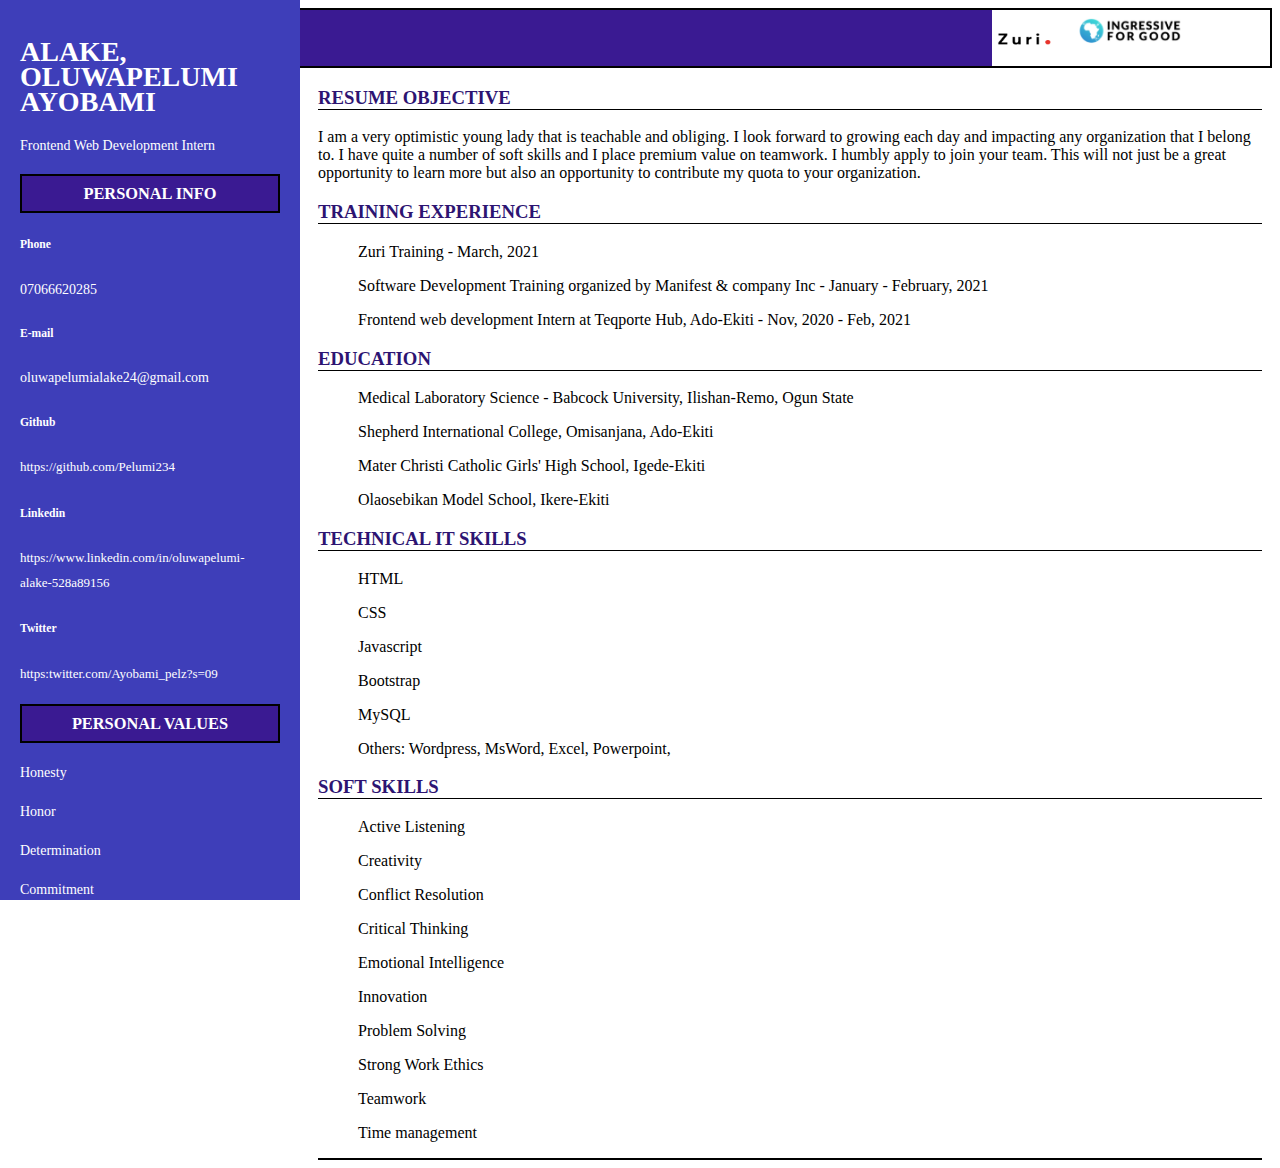
==== index.html @ 4171aa8a "this is a resume and a printname program" ====
<!DOCTYPE html>
<html lang="en">
<head>
    <meta charset="UTF-8">
    <meta name="viewport" content="width=device-width, initial-scale=1.0">
    <title>Document</title>
    <link rel="stylesheet" href="style.css">
</head>
<body>
    
    <div class="logo">
        <a href="https://ingressive.org/"><img src="./Screenshot (250).png"  alt="HNGi8/i4g logo"></a>
        <a href="https://internship.zuri.team/"><img src="./Screenshot_20210818-013554.png" width="64" height="64" alt="Zuri logo"></a>
    </div>
    <div class="row">
      <div class="sidebar">
            <h1>ALAKE, OLUWAPELUMI AYOBAMI</h1>
            <p>Frontend Web Development Intern</p>
            <h3>PERSONAL INFO
                <h5>Phone</h5>
                <p>07066620285</p>
                <h5>E-mail</h5>
                <p>oluwapelumialake24@gmail.com</p>
                <h5>Github</h5>
                <a href="https://github.com/Pelumi234">https://github.com/Pelumi234</a>
                <h5>Linkedin</h5>
                <a href="https://www.linkedin.com/in/oluwapelumi-alake-528a89156">https://www.linkedin.com/in/oluwapelumi-alake-528a89156</a>
                <h5>Twitter</h5>
                <a href="https:twitter.com/Ayobami_pelz?s=09">https:twitter.com/Ayobami_pelz?s=09</a>
        </h3>
        <h3>PERSONAL VALUES</h3>
            <p>Honesty</p>
            <p>Honor</p>
            <P>Determination</P>
            <p>Commitment</p>
            <p>Discipline</p>    
      </div>
    </div>
    <div class="main">
        <div class="resume-summary">
            <H3>RESUME OBJECTIVE</H3>
            <p>I am a very optimistic young lady that is teachable and obliging. I look forward to growing each day and impacting any organization that I belong to. I have quite a number of soft skills and I place premium value on teamwork. I humbly apply to join your team. This will not just be a great opportunity to learn more but also an opportunity to contribute my quota to your organization.</p>
        </div>
        <div>
            <h3>TRAINING EXPERIENCE</h3>
            <li type="none">  
               <ul>Zuri Training - March, 2021</ul>  
               <ul>Software Development Training organized by Manifest & company Inc - January - February, 2021</ul> 
               <ul>Frontend web development Intern at Teqporte Hub, Ado-Ekiti - Nov, 2020 - Feb, 2021</ul>
            </li>
        </div>
        <div>
            <h3>EDUCATION</h3>
            <ul> Medical Laboratory Science - Babcock University, Ilishan-Remo, Ogun State </ul>
            <ul>Shepherd International College, Omisanjana, Ado-Ekiti</ul>
            <ul>Mater Christi Catholic Girls' High School, Igede-Ekiti</ul>
            <ul>Olaosebikan Model School, Ikere-Ekiti</ul>
        </div>
        <div>
            <h3>TECHNICAL IT SKILLS</h3>
            <li type="none">
                <ul>HTML</ul>
                <ul>CSS</ul>
                <ul>Javascript</ul>
                <ul>Bootstrap</ul>
                <ul>MySQL</ul>
                <ul>Others: Wordpress, MsWord, Excel, Powerpoint,</ul>
            </li>
        </div>
        <div>
            <h3>SOFT SKILLS</h3>
            <li type="none">
                <ul>Active Listening</ul>
                <ul> Creativity </ul>
                <ul>Conflict Resolution</ul> 
                <ul>Critical Thinking</ul>
                <ul>Emotional Intelligence</ul>
                <ul>Innovation</ul>
                <ul>Problem Solving</ul> 
                <ul>Strong Work Ethics</ul> 
                <ul>Teamwork</ul>
                <ul>Time management</ul>
            </li>
        </div>
        <div class="footer"></div>
    </div>
</body>
</html>
---- style.css ----
*{
    box-sizing: border-box;
    font-family: Cambria, Cochin, Georgia, Times, 'Times New Roman', serif;
}
.logo{
    height: 60px;
    background: rgb(58, 26, 146);
    border: solid 2px #000000;
}
.sidebar{
    padding: 20px;
    text-align: left;
    font-size: 14px;
    background: rgb(62, 62, 185);
    color: white;
    height: 100%;
    width: 300px;
    position: fixed;
    z-index: 1;
    top: 0;
    left: 0;
    line-height: 25px;
    overflow-x: hidden;
    padding-top: 20px;
}
.sidebar a{
    padding: 0px 6px 2px 0px;
    text-decoration: none;
    font-size: 13px;
    color: white;
    display: block;
}
.sidebar a:hover{
    color: rgb(218, 63, 63);
}
.row h3{
    padding: 5px;
    border: 2px solid black;
    background-color: rgb(58, 26, 146);
    text-align: center;
}
.main{
    margin-left: 300px;
    padding: 0px 10px;
}
.main h3{
    color: rgb(45,20, 114);
    border-bottom: 1px solid black;
}
.footer{
    padding: 0px;
    text-align: center;
    background: rgb(45, 20 114);
    border-bottom: 2px solid;
}
img{
    max-width: 100%;
    max-height: 100%;
    float: right;
    display: block;
    margin-left: auto;
    margin-right: auto;
}
@media screen and (max-width: 768px){
    .sidebar{
        width: 240px;
        height: 100%;
    }
    .main{
        margin-left: 260px;
    }
    .logo{
        width: 123%;
    }
    img{
        max-width: 100%;
        max-height: 100%;
    }
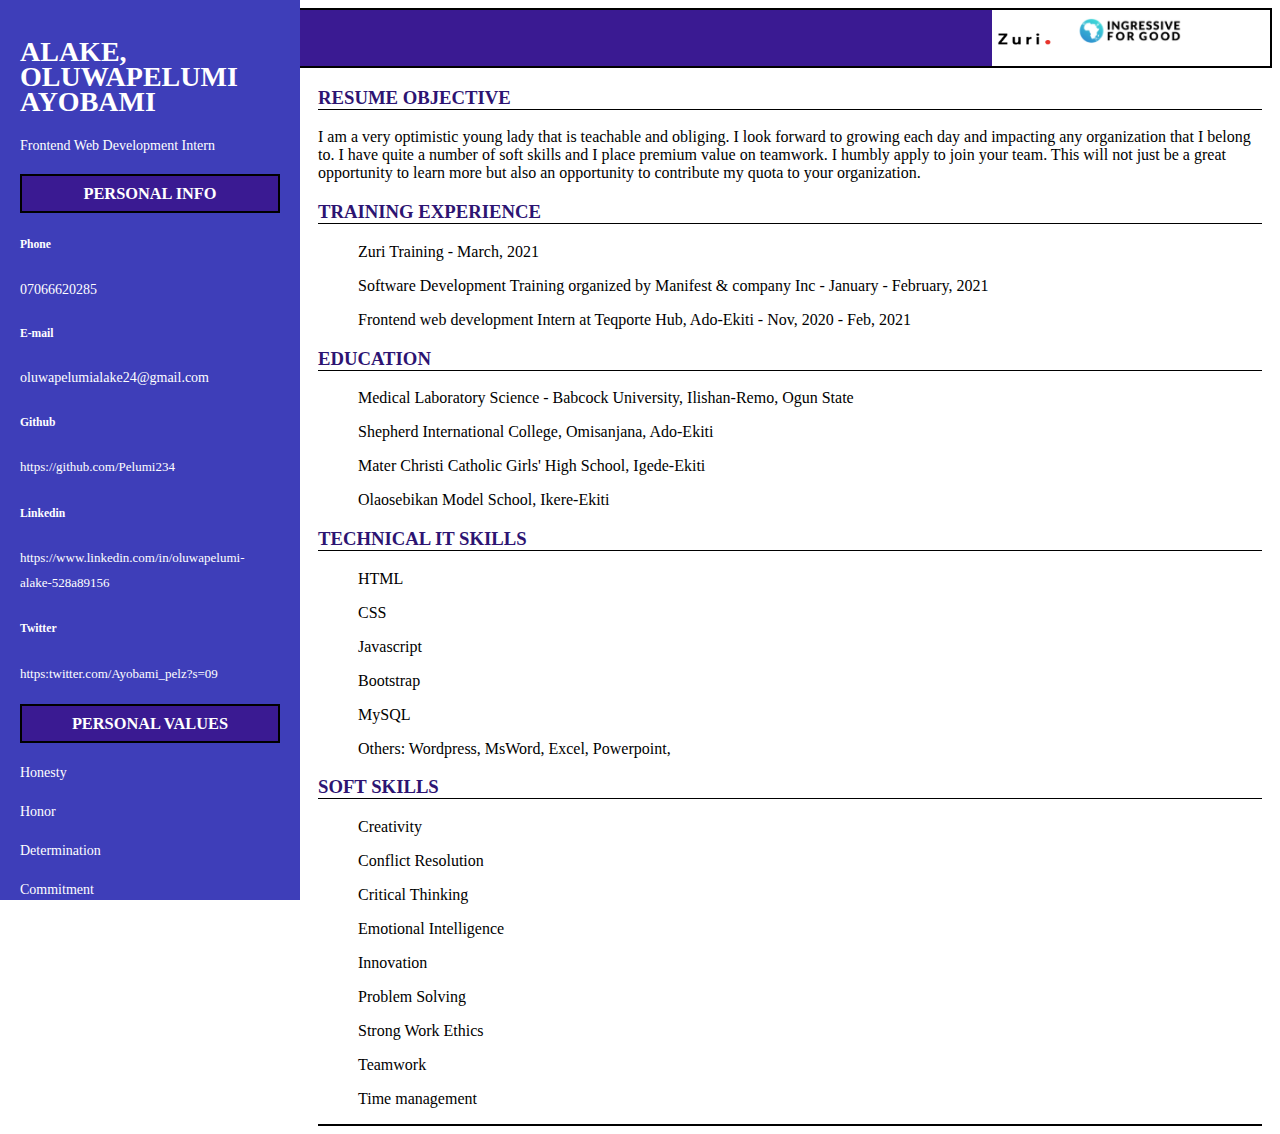
==== commit 21787834: "this is a resume and a program that prints name" ====
--- a/index.html
+++ b/index.html
@@ -5,6 +5,7 @@
     <meta name="viewport" content="width=device-width, initial-scale=1.0">
     <title>Document</title>
     <link rel="stylesheet" href="style.css">
+
 </head>
 <body>
     
@@ -70,7 +71,6 @@
         <div>
             <h3>SOFT SKILLS</h3>
             <li type="none">
-                <ul>Active Listening</ul>
                 <ul> Creativity </ul>
                 <ul>Conflict Resolution</ul> 
                 <ul>Critical Thinking</ul>
@@ -84,5 +84,6 @@
         </div>
         <div class="footer"></div>
     </div>
+    <script src="programName.js"></script>
 </body>
 </html>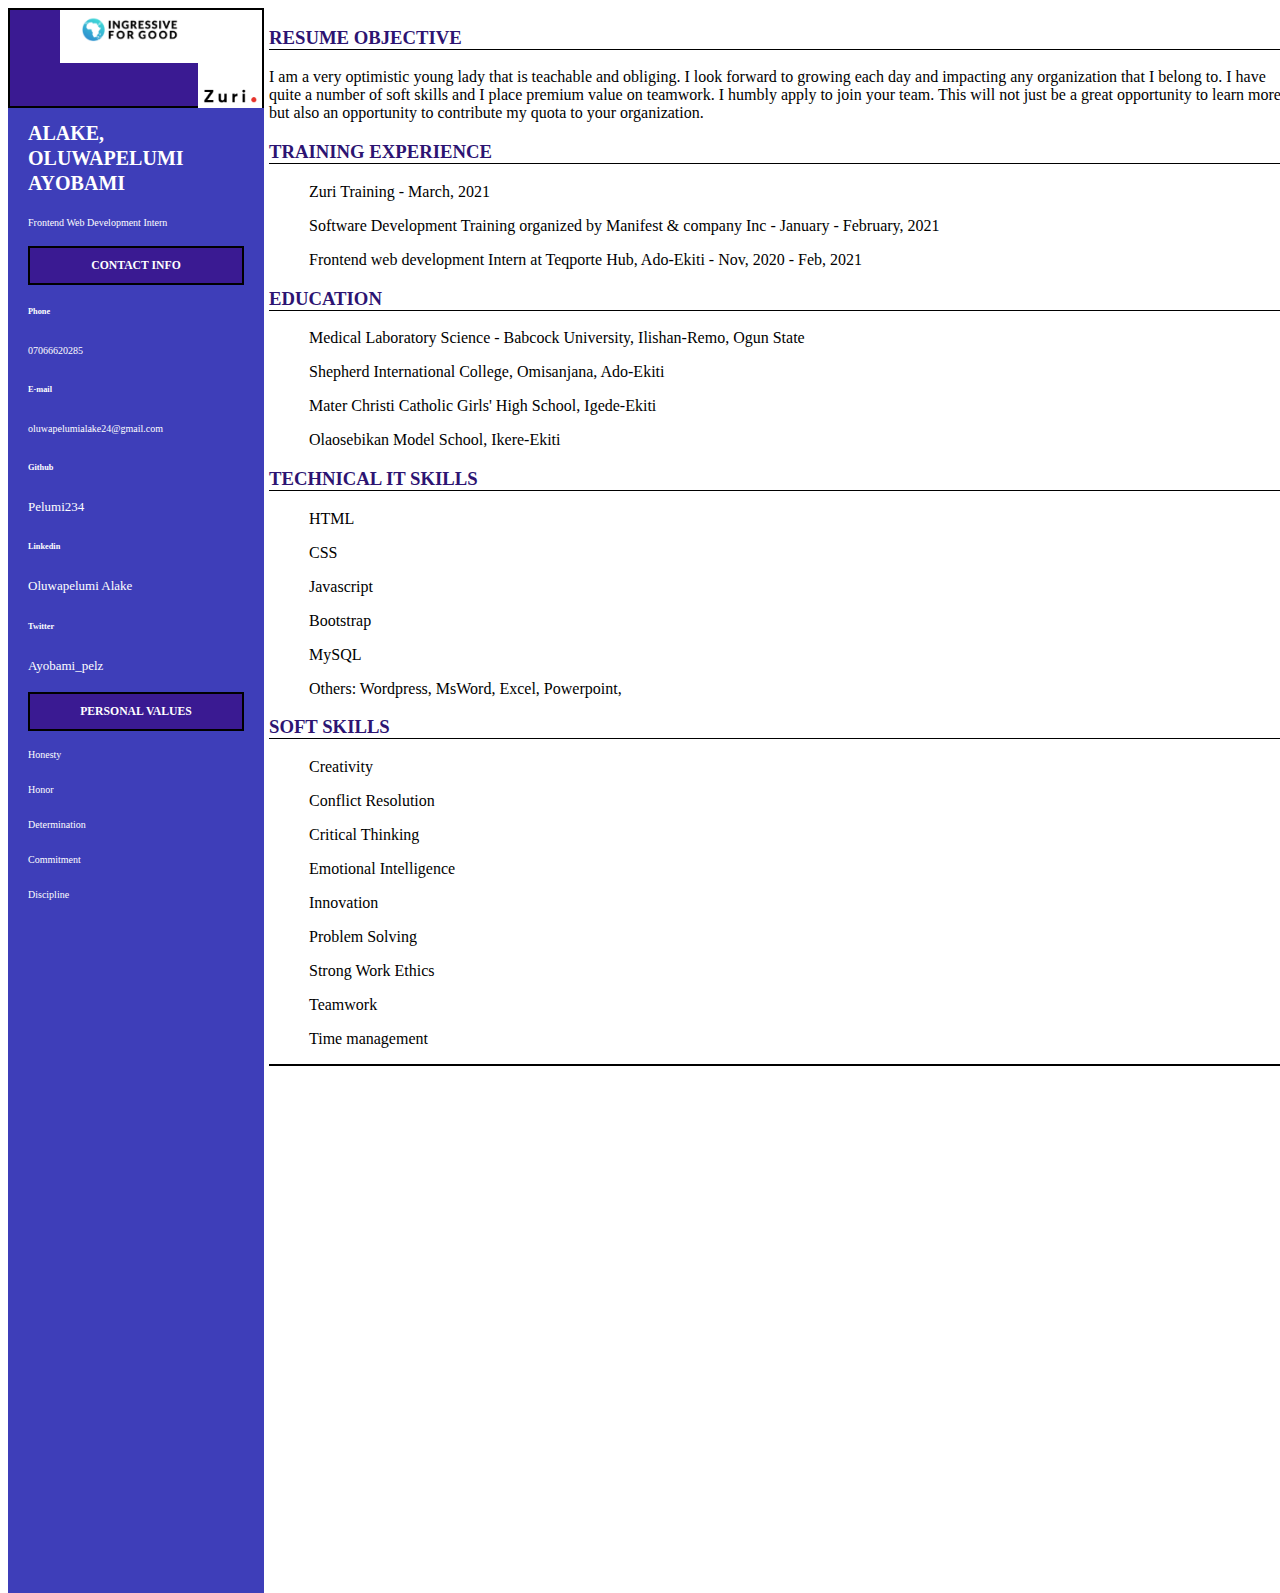
==== commit 789639e4: "this is my resume and a program that prints name" ====
--- a/index.html
+++ b/index.html
@@ -17,19 +17,19 @@
       <div class="sidebar">
             <h1>ALAKE, OLUWAPELUMI AYOBAMI</h1>
             <p>Frontend Web Development Intern</p>
-            <h3>PERSONAL INFO
+            <h3>CONTACT INFO
                 <h5>Phone</h5>
                 <p>07066620285</p>
                 <h5>E-mail</h5>
                 <p>oluwapelumialake24@gmail.com</p>
                 <h5>Github</h5>
-                <a href="https://github.com/Pelumi234">https://github.com/Pelumi234</a>
+                <a href="https://github.com/Pelumi234">Pelumi234</a>
                 <h5>Linkedin</h5>
-                <a href="https://www.linkedin.com/in/oluwapelumi-alake-528a89156">https://www.linkedin.com/in/oluwapelumi-alake-528a89156</a>
+                <a href="https://www.linkedin.com/in/oluwapelumi-alake-528a89156">Oluwapelumi Alake</a>
                 <h5>Twitter</h5>
-                <a href="https:twitter.com/Ayobami_pelz?s=09">https:twitter.com/Ayobami_pelz?s=09</a>
-        </h3>
-        <h3>PERSONAL VALUES</h3>
+                <a href="https:twitter.com/Ayobami_pelz?s=09">Ayobami_pelz</a>
+            </h3>
+            <h3>PERSONAL VALUES</h3>
             <p>Honesty</p>
             <p>Honor</p>
             <P>Determination</P>
--- a/style.css
+++ b/style.css
@@ -2,27 +2,32 @@
     box-sizing: border-box;
     font-family: Cambria, Cochin, Georgia, Times, 'Times New Roman', serif;
 }
+body{
+    display: table;
+    width: 100%;
+    height: 100%;
+}
 .logo{
-    height: 60px;
+    height: 100px;
     background: rgb(58, 26, 146);
     border: solid 2px #000000;
 }
 .sidebar{
-    padding: 20px;
+    padding: 0px 20px;
     text-align: left;
-    font-size: 14px;
+    font-size: 10px;
     background: rgb(62, 62, 185);
     color: white;
-    height: 100%;
-    width: 300px;
-    position: fixed;
+    height: 165%;
+    width: 20%;
+    position: absolute;
     z-index: 1;
-    top: 0;
-    left: 0;
     line-height: 25px;
     overflow-x: hidden;
-    padding-top: 20px;
+    display: table-cell;
+    vertical-align: top;
 }
+
 .sidebar a{
     padding: 0px 6px 2px 0px;
     text-decoration: none;
@@ -33,6 +38,15 @@
 .sidebar a:hover{
     color: rgb(218, 63, 63);
 }
+.row .sidebar h1{
+    font-size: 8;
+}
+.sidebar h3{
+    font-size: 14;
+}
+.sidebar p{
+    font-size: 12;
+}
 .row h3{
     padding: 5px;
     border: 2px solid black;
@@ -40,8 +54,11 @@
     text-align: center;
 }
 .main{
-    margin-left: 300px;
-    padding: 0px 10px;
+    /* margin-right: 200px; */
+    padding: 0px 5px;
+    display: table-cell;
+    width: 80%;
+    vertical-align: top;
 }
 .main h3{
     color: rgb(45,20, 114);
@@ -54,25 +71,70 @@
     border-bottom: 2px solid;
 }
 img{
-    max-width: 100%;
-    max-height: 100%;
+    max-width: 80%;
+    max-height: 80%;
     float: right;
     display: block;
-    margin-left: auto;
-    margin-right: auto;
+    /* margin-left: auto;
+    margin-right: auto; */
 }
-@media screen and (max-width: 768px){
+/* media query starts*/
+@media screen and (max-width: 992px){
     .sidebar{
-        width: 240px;
+        width: 40%;
         height: 100%;
     }
     .main{
-        margin-left: 260px;
-    }
-    .logo{
-        width: 123%;
+        margin-left: 297px;
+        width: 60%;
     }
     img{
-        max-width: 100%;
-        max-height: 100%;
-    }+        max-width: 35vh;
+        max-height: 80%;
+    }
+    /* h1{
+        font-size: 12;
+        float: none;
+    } */
+    @media screen and (max-width: 600px) {
+        .sidebar{
+            width: 45%;
+            margin-top: 10vh;
+            text-align: center;
+        }
+        .main{
+            width: 50%;
+            padding-top: 40px;
+            margin-left: 298px;
+            text-align: justify;
+            font-size: 10;
+        }
+        img{
+            width: 80%;
+            float: none;
+            display: inline;
+        }
+        .logo{
+            width: 100%;
+        }
+        .row{
+            padding: 0px 10px;
+            flex-direction: column;
+        }
+        .main li{
+            font-size: 14px;
+        }
+        .main h3{
+            font-size: 16;
+        }
+        .sidebar h1{
+            font-size: 16;
+        }
+        .sidebar h3{
+            font-size: 14;
+        }
+        .sidebar p{
+            font-size: 12;
+        }
+        /* media query ends */
+    }}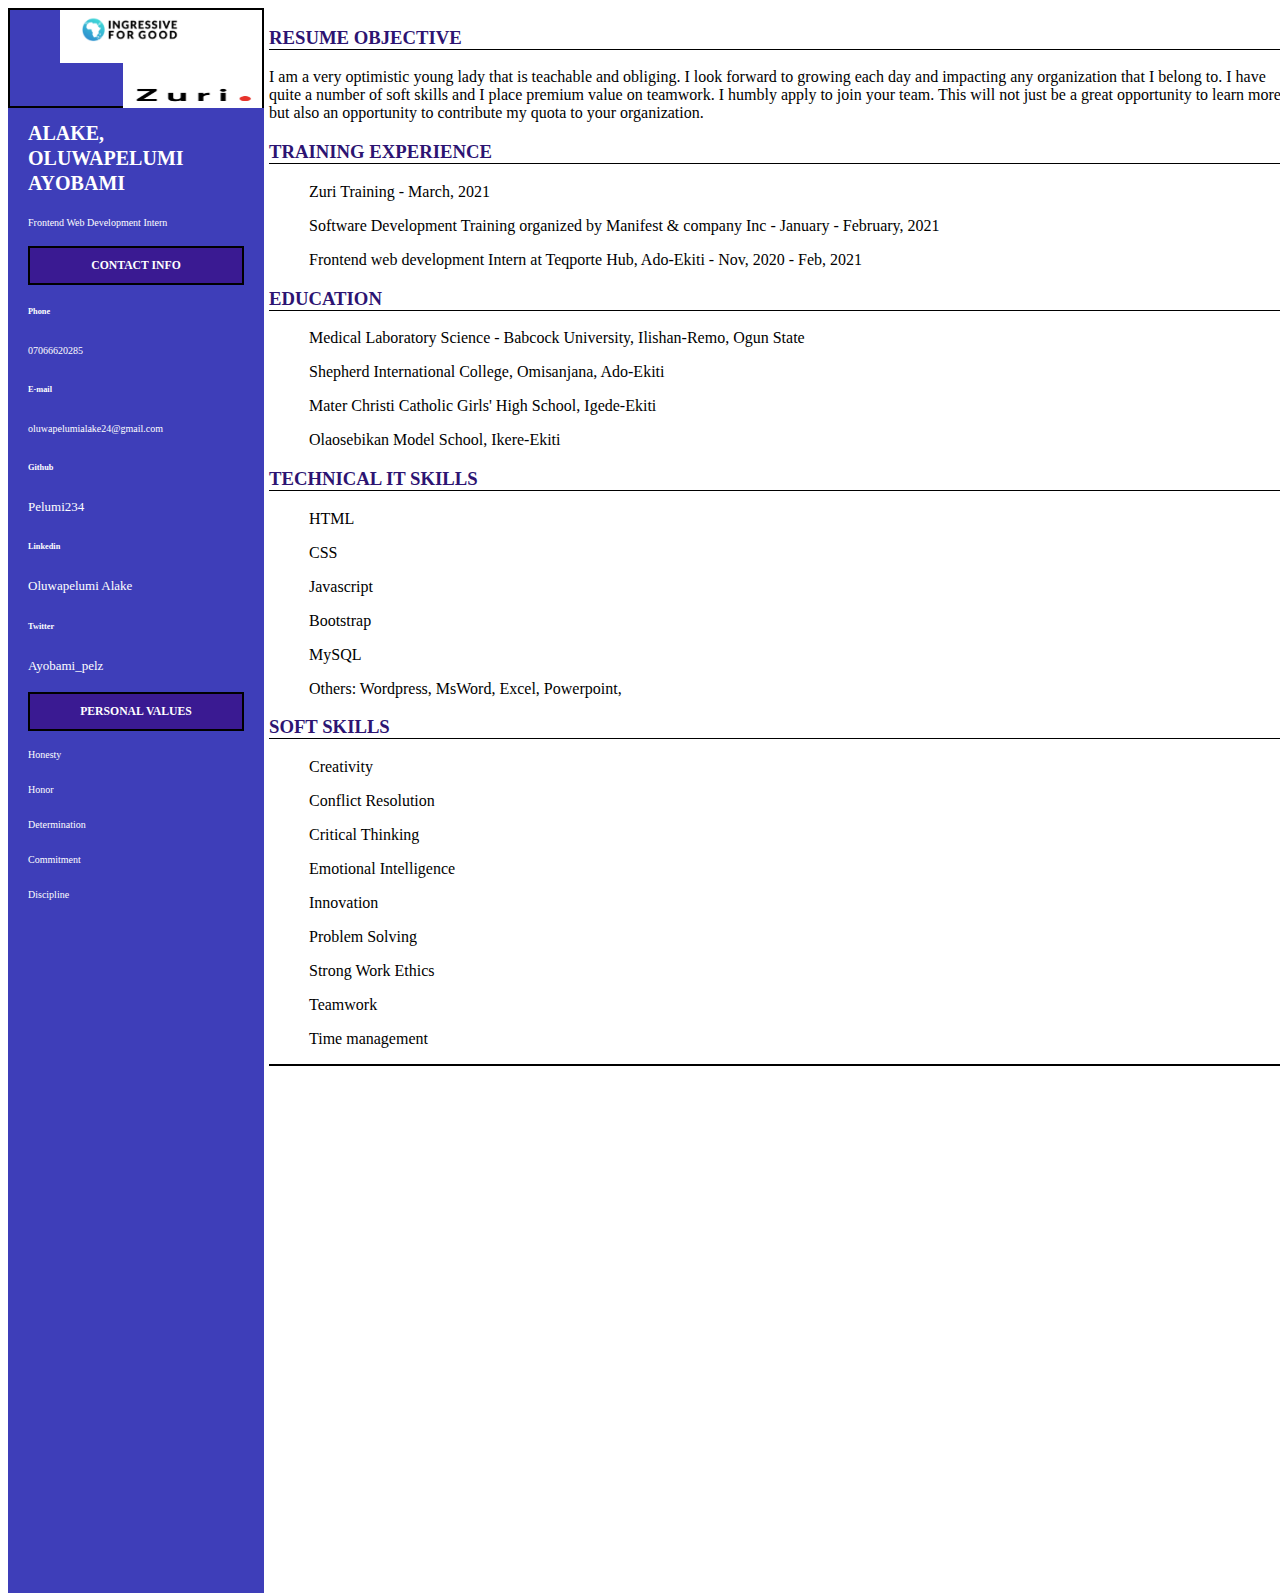
==== commit 5f6963df: "this is my resume and a program that prints name" ====
--- a/index.html
+++ b/index.html
@@ -11,7 +11,7 @@
     
     <div class="logo">
         <a href="https://ingressive.org/"><img src="./Screenshot (250).png"  alt="HNGi8/i4g logo"></a>
-        <a href="https://internship.zuri.team/"><img src="./Screenshot_20210818-013554.png" width="64" height="64" alt="Zuri logo"></a>
+        <a href="https://internship.zuri.team/"><img src="./Screenshot_20210818-013554.png" width="139" height="56" alt="Zuri logo"></a>
     </div>
     <div class="row">
       <div class="sidebar">
--- a/style.css
+++ b/style.css
@@ -9,7 +9,7 @@
 }
 .logo{
     height: 100px;
-    background: rgb(58, 26, 146);
+    background: rgb(62,62, 185);
     border: solid 2px #000000;
 }
 .sidebar{
@@ -82,7 +82,7 @@
 @media screen and (max-width: 992px){
     .sidebar{
         width: 40%;
-        height: 100%;
+        height: 183%;
     }
     .main{
         margin-left: 297px;
@@ -98,16 +98,18 @@
     } */
     @media screen and (max-width: 600px) {
         .sidebar{
-            width: 45%;
+            width: 47%;
             margin-top: 10vh;
             text-align: center;
+            height: 165%;
         }
         .main{
-            width: 50%;
+            width: 43%;
             padding-top: 40px;
             margin-left: 298px;
             text-align: justify;
             font-size: 10;
+            /* padding: 1px; */
         }
         img{
             width: 80%;
@@ -122,19 +124,19 @@
             flex-direction: column;
         }
         .main li{
+            font-size: 10px;
+        }
+        .main h3{
+            font-size: 12px;
+        }
+        .sidebar h1{
             font-size: 14px;
         }
-        .main h3{
-            font-size: 16;
-        }
-        .sidebar h1{
-            font-size: 16;
-        }
         .sidebar h3{
-            font-size: 14;
+            font-size: 12px;
         }
         .sidebar p{
-            font-size: 12;
+            font-size: 10px;
         }
         /* media query ends */
     }}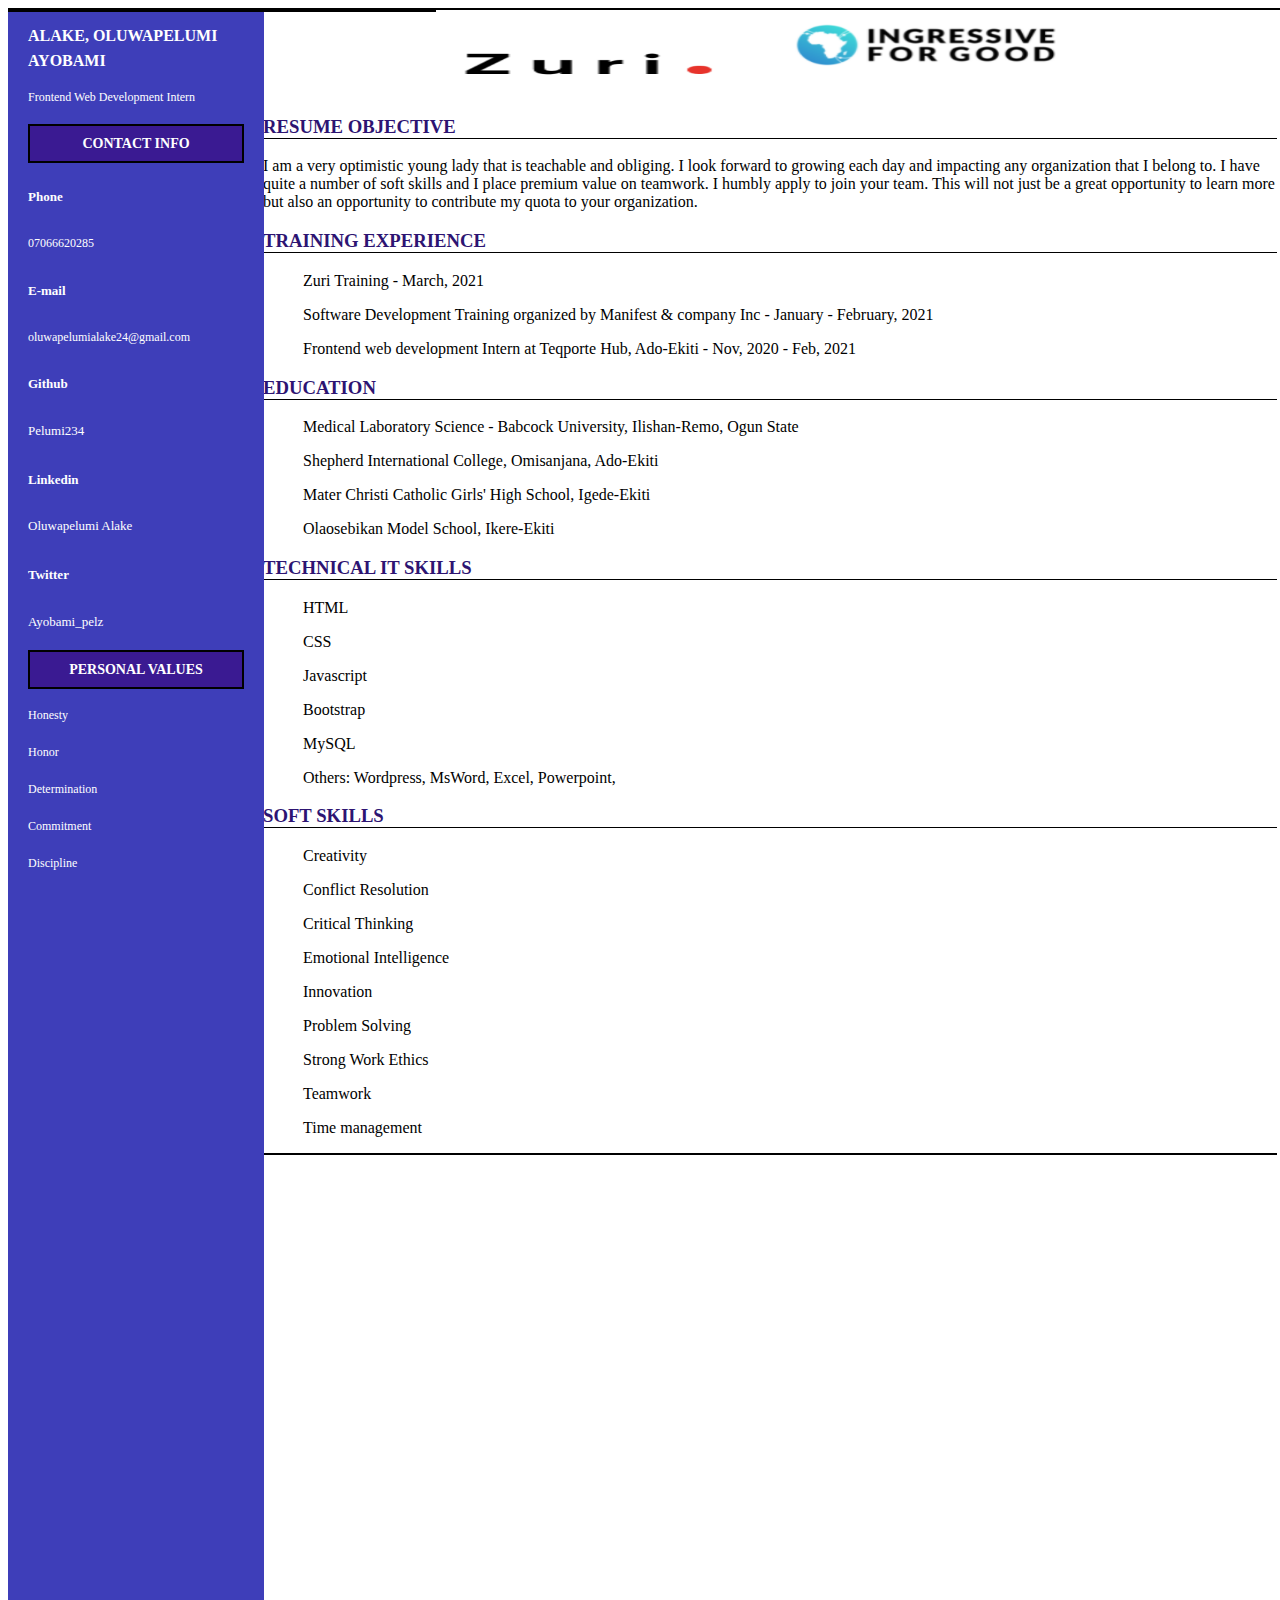
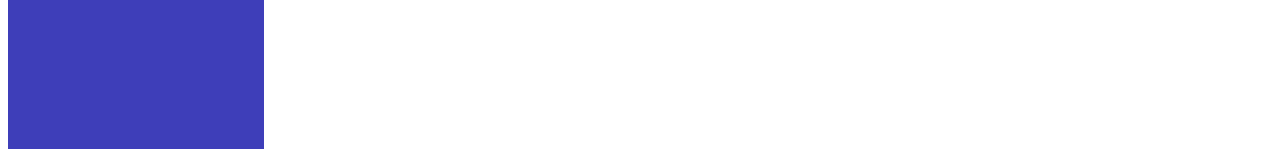
==== commit 0b27a6bf: "this is a resume and a program that prints name" ====
--- a/index.html
+++ b/index.html
@@ -10,8 +10,8 @@
 <body>
     
     <div class="logo">
-        <a href="https://ingressive.org/"><img src="./Screenshot (250).png"  alt="HNGi8/i4g logo"></a>
-        <a href="https://internship.zuri.team/"><img src="./Screenshot_20210818-013554.png" width="139" height="56" alt="Zuri logo"></a>
+        <a href="https://ingressive.org/"><img src="./Screenshot (250).png"  alt="HNGi8/i4g logo" width="550" height="94"></a>
+        <a href="https://internship.zuri.team/"><img src="./Screenshot_20210818-013554.png" width="300" height="94" alt="Zuri logo"></a>
     </div>
     <div class="row">
       <div class="sidebar">
--- a/style.css
+++ b/style.css
@@ -3,29 +3,29 @@
     font-family: Cambria, Cochin, Georgia, Times, 'Times New Roman', serif;
 }
 body{
-    display: table;
+    display: block;
     width: 100%;
     height: 100%;
 }
 .logo{
-    height: 100px;
-    background: rgb(62,62, 185);
+    
     border: solid 2px #000000;
+    position: relative;
+    justify-content: stretch;
 }
+/* Sidebar carried contact info and personal value */
 .sidebar{
     padding: 0px 20px;
     text-align: left;
     font-size: 10px;
     background: rgb(62, 62, 185);
     color: white;
-    height: 165%;
+    height: 193%;
     width: 20%;
     position: absolute;
     z-index: 1;
     line-height: 25px;
     overflow-x: hidden;
-    display: table-cell;
-    vertical-align: top;
 }
 
 .sidebar a{
@@ -39,13 +39,16 @@
     color: rgb(218, 63, 63);
 }
 .row .sidebar h1{
-    font-size: 8;
+    font-size: 16px;
 }
 .sidebar h3{
-    font-size: 14;
+    font-size: 14px;
+}
+.sidebar h5{
+    font-size: 13px;
 }
 .sidebar p{
-    font-size: 12;
+    font-size: 12px;
 }
 .row h3{
     padding: 5px;
@@ -54,11 +57,9 @@
     text-align: center;
 }
 .main{
-    /* margin-right: 200px; */
-    padding: 0px 5px;
-    display: table-cell;
+    margin-left: 250px;
+    padding: 85px 5px;
     width: 80%;
-    vertical-align: top;
 }
 .main h3{
     color: rgb(45,20, 114);
@@ -71,72 +72,49 @@
     border-bottom: 2px solid;
 }
 img{
-    max-width: 80%;
-    max-height: 80%;
+    max-width: 100%;
+    max-height: 100%;
     float: right;
     display: block;
-    /* margin-left: auto;
-    margin-right: auto; */
 }
 /* media query starts*/
 @media screen and (max-width: 992px){
     .sidebar{
-        width: 40%;
-        height: 183%;
+        width: 100%;
+        height: 130%;
     }
     .main{
         margin-left: 297px;
         width: 60%;
     }
     img{
-        max-width: 35vh;
+        max-width: 100px;
         max-height: 80%;
     }
-    /* h1{
-        font-size: 12;
-        float: none;
-    } */
+    .logo{
+        max-width: 100%;
+        max-height: 100%;
+    }
+    
     @media screen and (max-width: 600px) {
         .sidebar{
-            width: 47%;
+            width: 100%;
             margin-top: 10vh;
             text-align: center;
-            height: 165%;
+            height: 242%;
+            position: relative;
         }
         .main{
-            width: 43%;
+            width: 100%;
             padding-top: 40px;
-            margin-left: 298px;
             text-align: justify;
             font-size: 10;
-            /* padding: 1px; */
+            float: right;
         }
         img{
             width: 80%;
             float: none;
             display: inline;
         }
-        .logo{
-            width: 100%;
-        }
-        .row{
-            padding: 0px 10px;
-            flex-direction: column;
-        }
-        .main li{
-            font-size: 10px;
-        }
-        .main h3{
-            font-size: 12px;
-        }
-        .sidebar h1{
-            font-size: 14px;
-        }
-        .sidebar h3{
-            font-size: 12px;
-        }
-        .sidebar p{
-            font-size: 10px;
-        }
         /* media query ends */
     }}